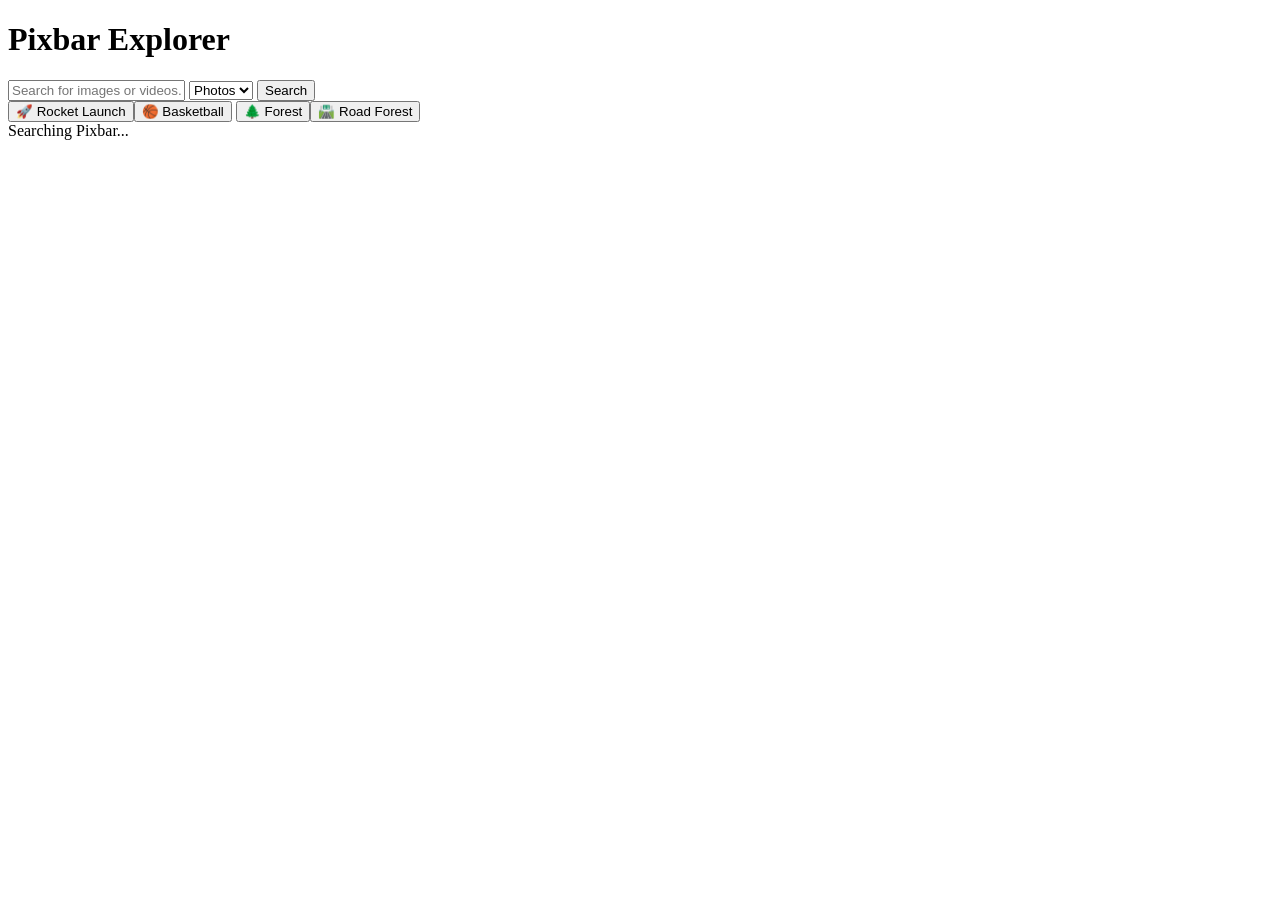
==== Index.html @ 62e263d7 "Rename to index.html and fix URL typo" ====
<!DOCTYPE html>
<html lang="en">
<head>
    <meta charset="UTF-8">
    <meta name="viewport" content="width=device-width, initial-scale=1.0">
    <title>Pixbar Search Lab</title>
    <link rel="stylesheet" href="style.css">
    </head>
    <body>
        <div class="container">
        <h1>Pixbar Explorer</h1>

        <div class="search-section">
        <input type="text" id="searchInput" placeholder="Search for images or videos...">
        <select id="mediaType">
            <option value="photo">Photos</option><option value="video">Videos</option>
        </select>
        <button id="searchBtn">Search</button>
        </div>

        <div class="challenge-buttons">
        <button onclick="fetchData('rocket launch', 'photo')">🚀 Rocket Launch</button><button onclick="fetchData('basketball', 'photo')">🏀 Basketball</button>
        <button onclick="fetchData('forest', 'photo')">🌲 Forest</button><button onclick="fetchData('road forest', 'photo')">🛣️ Road Forest</button>
        </div>
        <div id="loadingIndicator" class="hidden">Searching Pixbar...</div>
        <div id="errorMessage" class="error hidden"></div>
        <div id="resultsGrid" class="results-grid"></div>
    </div>
    <script src="config.js"></script>
    <script src="script.js"></script>
</body>
</html>
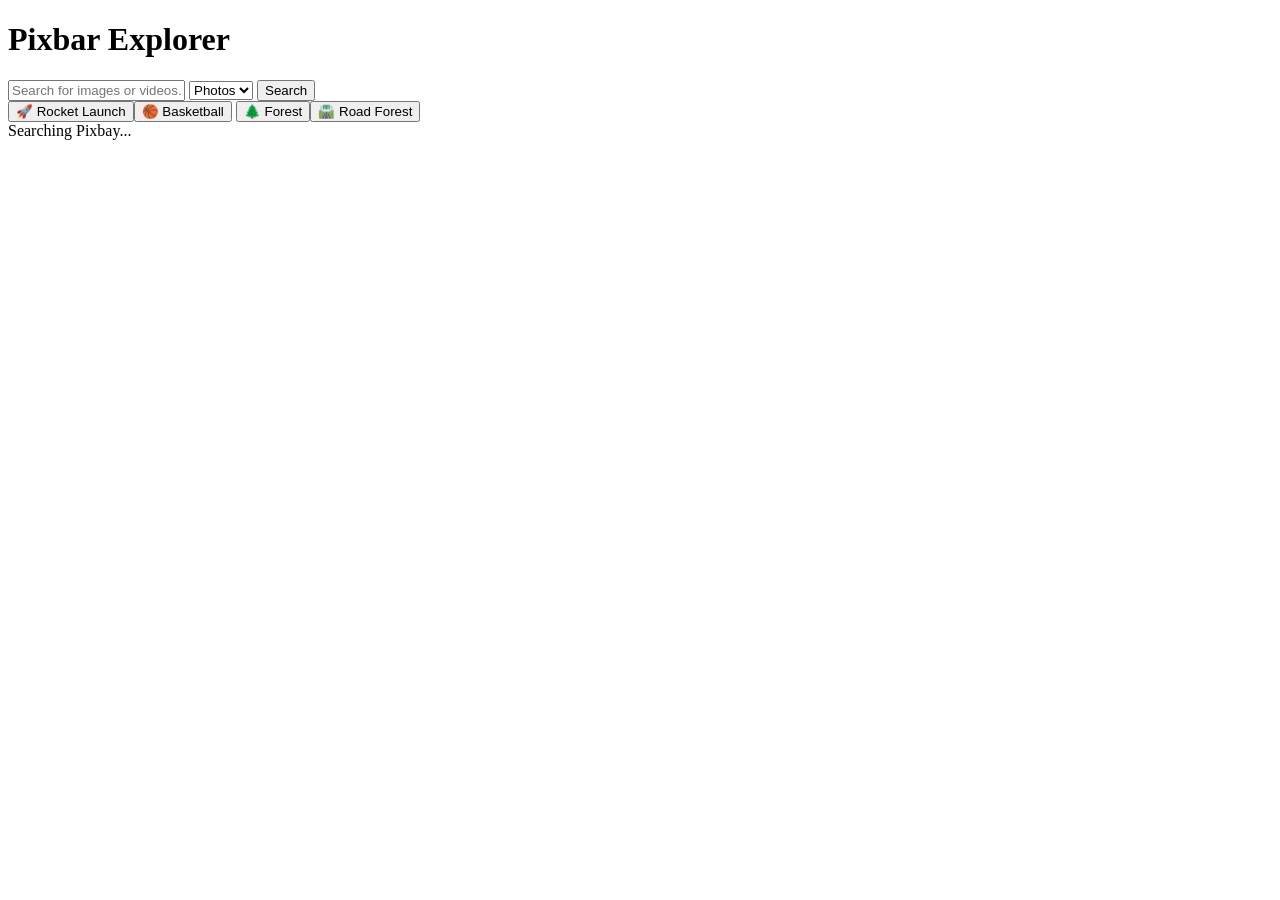
==== commit a67ad005: "Final Typo Fix for Repo" ====
--- a/Index.html
+++ b/Index.html
@@ -22,7 +22,7 @@
         <button onclick="fetchData('rocket launch', 'photo')">🚀 Rocket Launch</button><button onclick="fetchData('basketball', 'photo')">🏀 Basketball</button>
         <button onclick="fetchData('forest', 'photo')">🌲 Forest</button><button onclick="fetchData('road forest', 'photo')">🛣️ Road Forest</button>
         </div>
-        <div id="loadingIndicator" class="hidden">Searching Pixbar...</div>
+        <div id="loadingIndicator" class="hidden">Searching Pixbay...</div>
         <div id="errorMessage" class="error hidden"></div>
         <div id="resultsGrid" class="results-grid"></div>
     </div>
